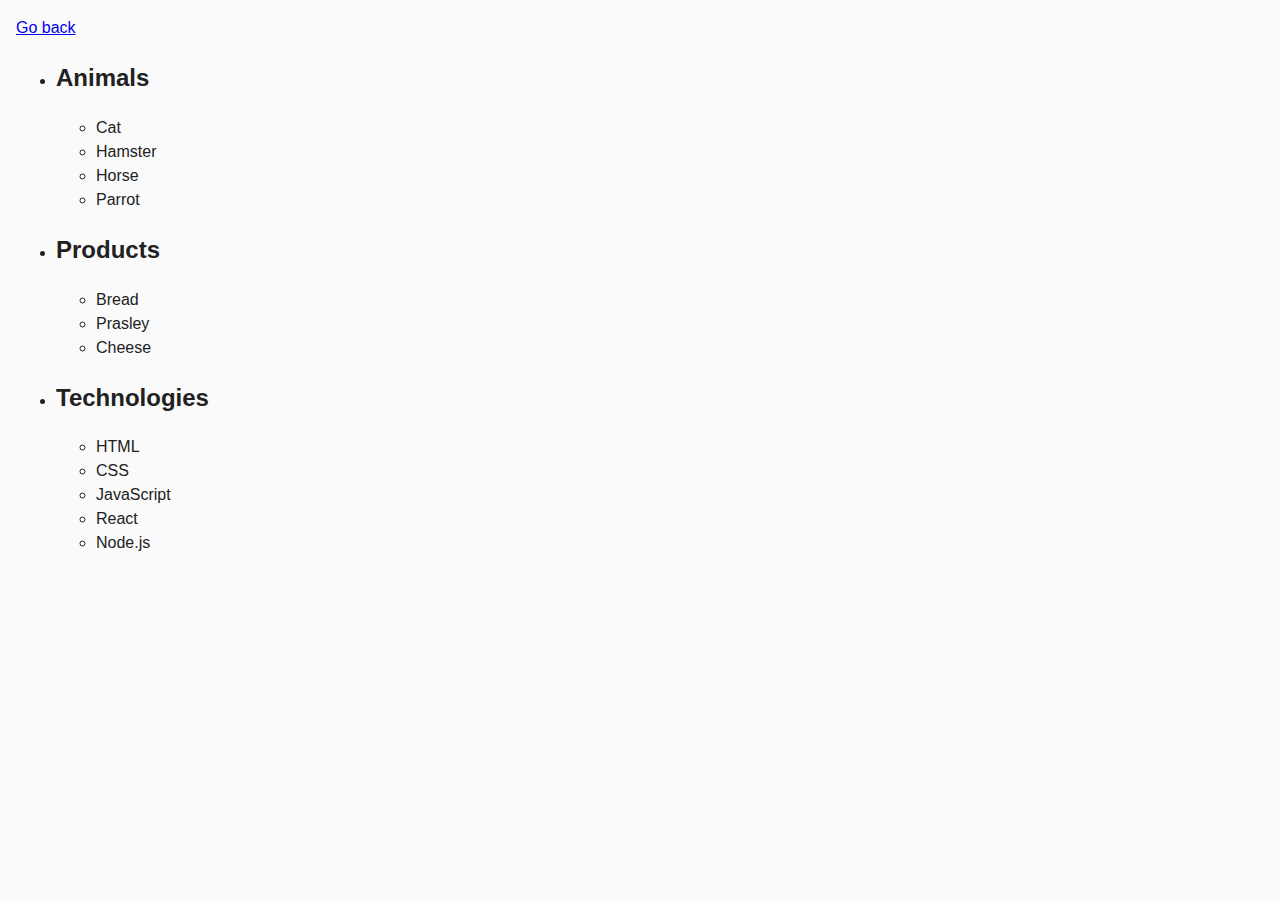
==== task-1.html @ d3e28d22 "add start files" ====
<!DOCTYPE html>
<html lang="en">
  <head>
    <meta charset="UTF-8" />
    <meta http-equiv="X-UA-Compatible" content="IE=edge" />
    <meta name="viewport" content="width=device-width, initial-scale=1.0" />
    <title>Task 1</title>
    <link rel="stylesheet" href="./css/common.css" />
  </head>
  <body>
    <p><a href="./index.html">Go back</a></p>

    <ul id="categories">
      <li class="item">
        <h2>Animals</h2>

        <ul>
          <li>Cat</li>
          <li>Hamster</li>
          <li>Horse</li>
          <li>Parrot</li>
        </ul>
      </li>
      <li class="item">
        <h2>Products</h2>

        <ul>
          <li>Bread</li>
          <li>Prasley</li>
          <li>Cheese</li>
        </ul>
      </li>
      <li class="item">
        <h2>Technologies</h2>

        <ul>
          <li>HTML</li>
          <li>CSS</li>
          <li>JavaScript</li>
          <li>React</li>
          <li>Node.js</li>
        </ul>
      </li>
    </ul>

    <script src="./js/task-1.js" type="module"></script>
  </body>
</html>
---- css/common.css ----
* {
  box-sizing: border-box;
}

body {
  margin: 16px;
  font-family: -apple-system, BlinkMacSystemFont, 'Segoe UI', Roboto, Oxygen,
    Ubuntu, Cantarell, 'Open Sans', 'Helvetica Neue', sans-serif;
  -webkit-font-smoothing: antialiased;
  -moz-osx-font-smoothing: grayscale;
  background-color: #fafafa;
  color: #212121;
  line-height: 1.5;
}
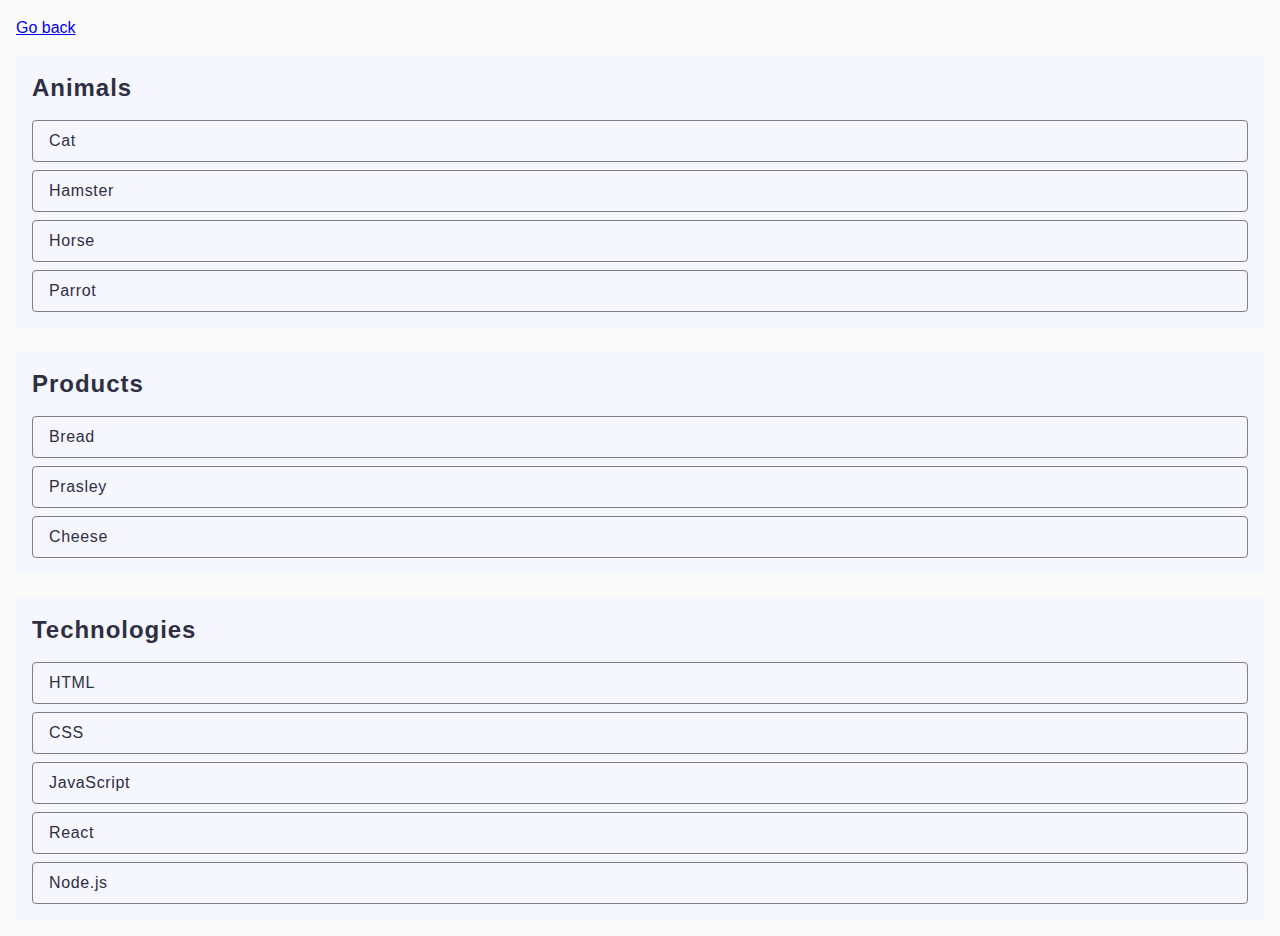
==== commit f86c3895: "task-1" ====
--- a/task-1.html
+++ b/task-1.html
@@ -6,6 +6,7 @@
     <meta name="viewport" content="width=device-width, initial-scale=1.0" />
     <title>Task 1</title>
     <link rel="stylesheet" href="./css/common.css" />
+    <link rel="stylesheet" href="./css/styles.css" />
   </head>
   <body>
     <p><a href="./index.html">Go back</a></p>
--- a/css/common.css
+++ b/css/common.css
@@ -12,3 +12,5 @@
   color: #212121;
   line-height: 1.5;
 }
+
+
--- a/css/styles.css
+++ b/css/styles.css
@@ -0,0 +1 @@
+@import url('./task-1.css');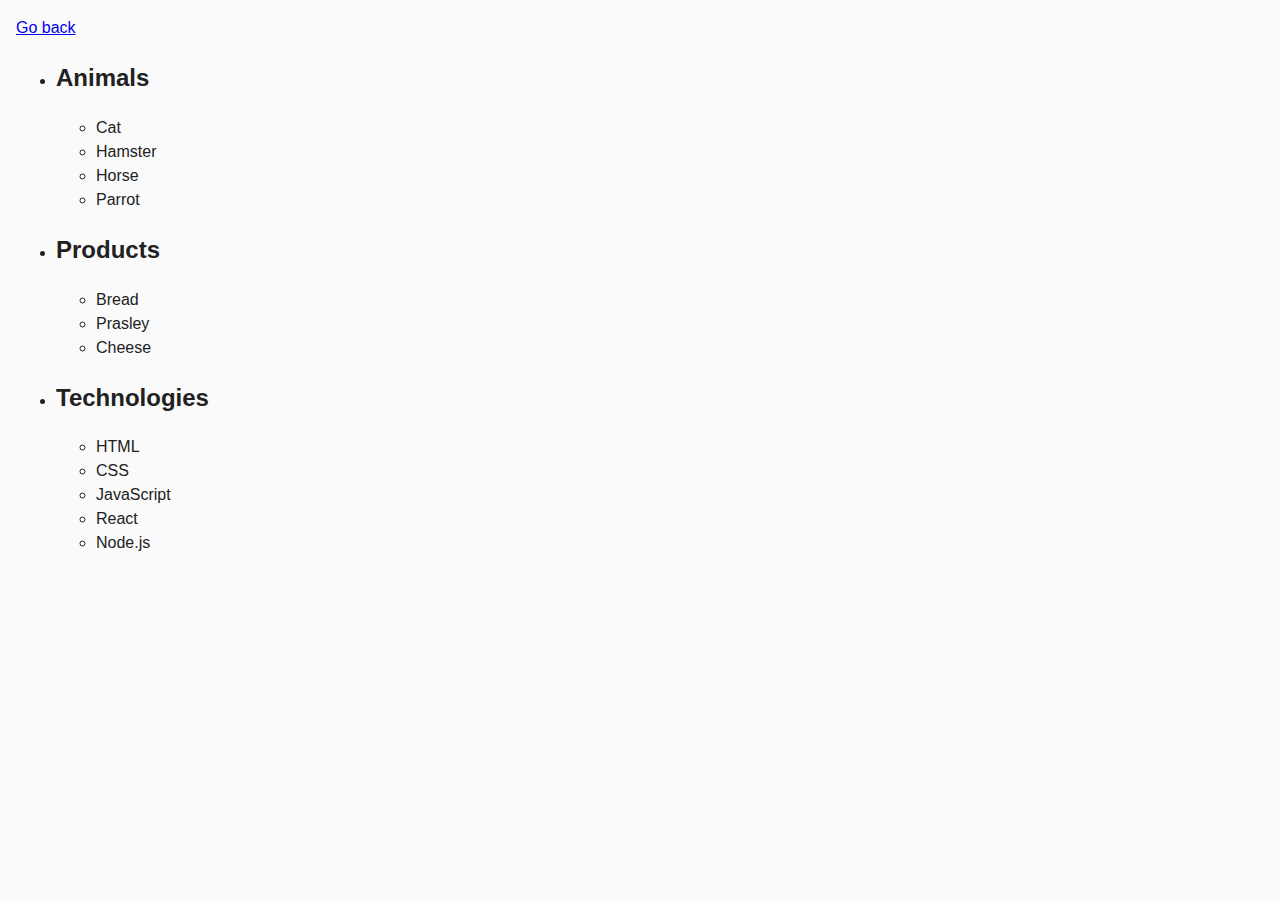
==== commit e2d9f4e5: "Update task-1.html" ====
--- a/task-1.html
+++ b/task-1.html
@@ -6,7 +6,6 @@
     <meta name="viewport" content="width=device-width, initial-scale=1.0" />
     <title>Task 1</title>
     <link rel="stylesheet" href="./css/common.css" />
-    <link rel="stylesheet" href="./css/styles.css" />
   </head>
   <body>
     <p><a href="./index.html">Go back</a></p>
--- a/css/common.css
+++ b/css/common.css
@@ -1,7 +1,7 @@
 * {
   box-sizing: border-box;
 }
-
+@import url('https://fonts.googleapis.com/css2?family=Montserrat:ital,wght@0,100..900;1,100..900&display=swap');
 body {
   margin: 16px;
   font-family: -apple-system, BlinkMacSystemFont, 'Segoe UI', Roboto, Oxygen,
@@ -12,5 +12,10 @@
   color: #212121;
   line-height: 1.5;
 }
+@import url('./task-1.css');
+@import url('./task-2.css');
+@import url('./task-3.css');
+@import url('./task-4.css');
+@import url('./task-5.css');
 
 
